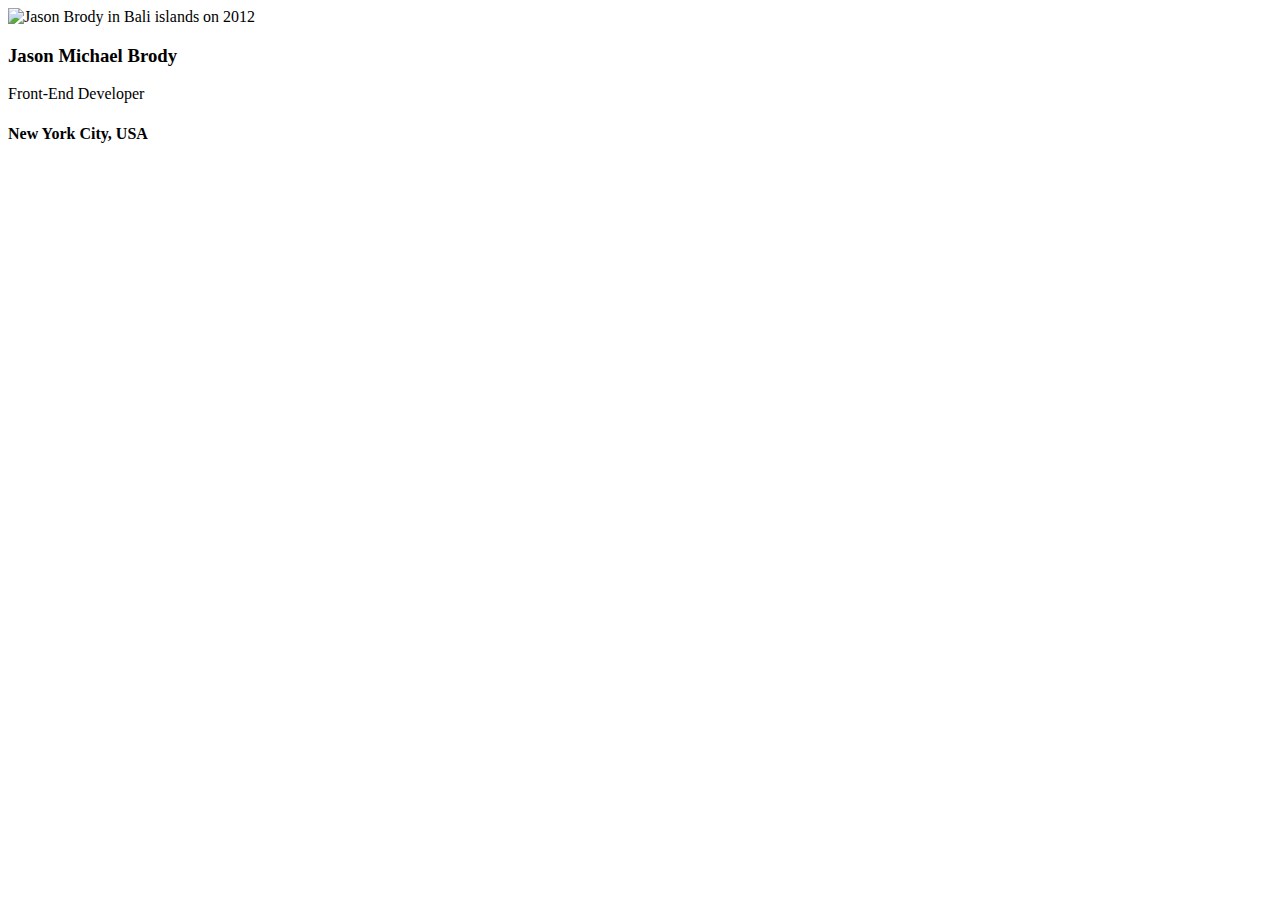
==== index.html @ 6555871f "Update and rename index1.html to index.html" ====
<!DOCTYPE html>
<HTML>
    <head>
        <link rel="stylesheet" href="styles.css">
    </head>
    <body>
        <div class="img-tab">
            <img src="/Business-Card/jason-brody.jpg" 
            alt="Jason Brody in Bali
            islands on 2012" class="jason-img">
        <div>
            <h3>Jason Michael Brody</h3>
            <p>Front-End Developer</p>
            <h4>New York City, USA</h4>
        </div>
        </div>
    </body>
</HTML>
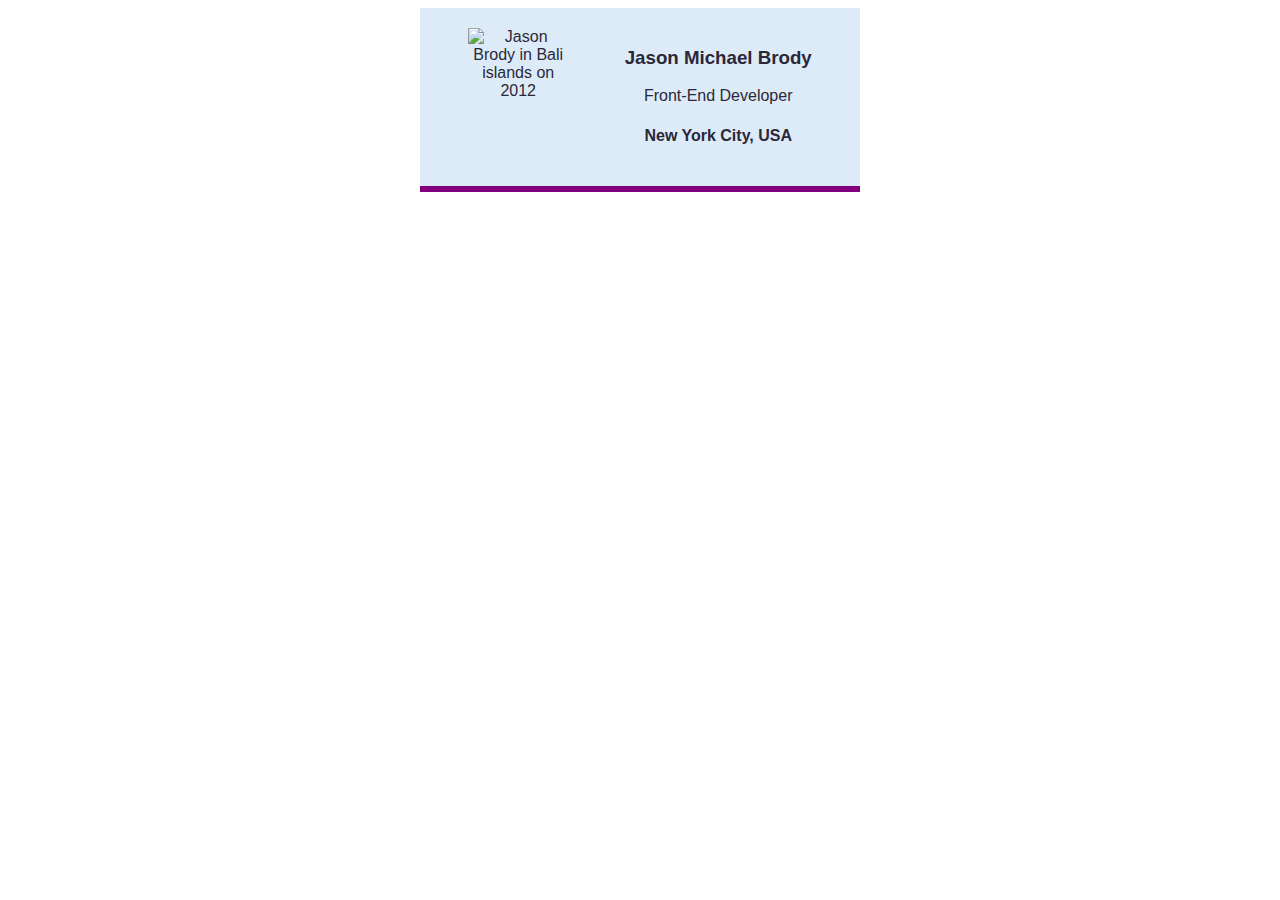
==== commit 016570b6: "Update index.html" ====
--- a/index.html
+++ b/index.html
@@ -5,7 +5,7 @@
     </head>
     <body>
         <div class="img-tab">
-            <img src="/Business-Card/jason-brody.jpg" 
+            <img src="/Business-Card/Images/jason-brody.jpg" 
             alt="Jason Brody in Bali
             islands on 2012" class="jason-img">
         <div>
--- a/styles.css
+++ b/styles.css
@@ -0,0 +1,15 @@
+.jason-img {
+    width: 100px;
+}
+.img-tab {
+    width: 400px;
+    margin: auto auto;
+    padding: 20px;
+    display: flex;
+    justify-content: space-around;
+    text-align: center;
+    background: #ddebf8;
+    color: #2b2839;
+    border-bottom: 6px solid purple;
+    font-family: Verdana, Geneva, Tahoma, sans-serif;
+}
